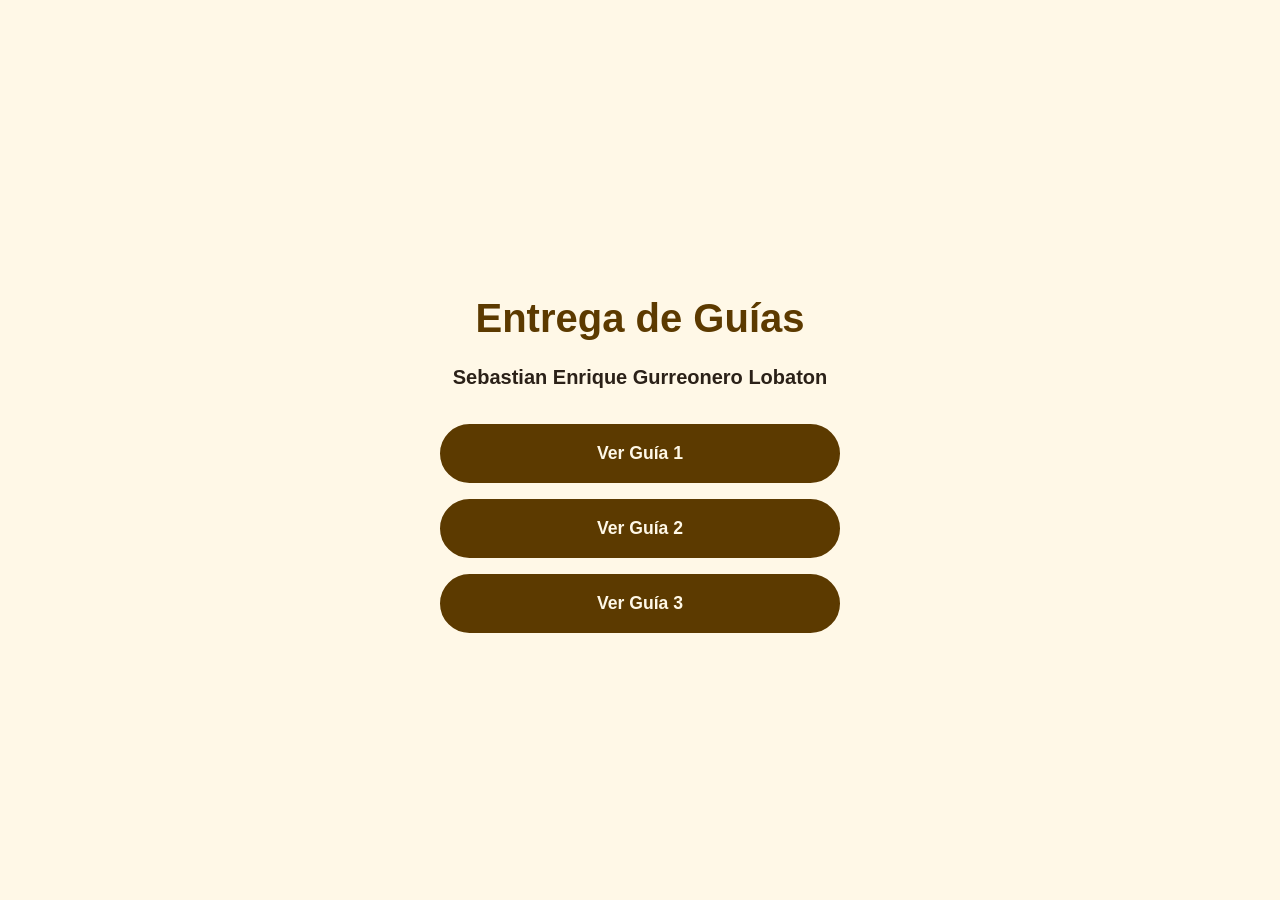
==== index.html @ 0f21b594 "actualizando" ====
<!DOCTYPE html>
<html lang="es">

<head>
    <meta charset="UTF-8">
    <meta name="viewport" content="width=device-width, initial-scale=1.0">
    <title>Entrega de Guías | Sebastian Enrique Gurreonero Lobaton</title>
    <style>
        /* ===== Estilos Base ===== */
        *, *::before, *::after {
            box-sizing: border-box;
        }

        :root {
            --cafe: #5C3A00;      
            --amarillo: #FDB913;  
            --crema: #FFF8E7;     
            --texto: #2B2118;     
        }

        body {
            margin: 0;
            font-family: Arial, Helvetica, sans-serif;
            font-size: 1rem;
            line-height: 1.5;
            color: var(--texto);
            background: var(--crema);
            display: flex;
            flex-direction: column;
            min-height: 100vh;
        }

        main {
            max-width: 800px;
            margin: auto;
            padding: 2rem 1rem;
            text-align: center;
            width: 100%;
        }

        /* ===== Tipografía ===== */
        h1 {
            color: var(--cafe);
            font-size: 2.5rem;
            margin-bottom: 0.5rem;
            line-height: 1.2;
        }

        .nombre {
            font-size: 1.25rem;
            font-weight: bold;
            color: var(--texto);
            margin-bottom: 2rem;
        }

        /* ===== Contenedor de Enlaces ===== .links-container */
        .links-container {
            display: flex;
            flex-direction: column;
            gap: 1rem;
            max-width: 400px;
            margin: 0 auto;
        }

        .btn-link {
            display: block;
            padding: 0.9rem 1.5rem;
            background: var(--cafe);
            color: var(--crema);
            text-decoration: none;
            font-weight: bold;
            font-size: 1.1rem;
            border-radius: 999px;
            border: 2px solid var(--cafe);
            transition: background 0.2s, color 0.2s;
        }

        .btn-link:hover {
            background: var(--amarillo);
            color: #161616;
            border-color: var(--amarillo);
        }

        /* ===== Accesibilidad ===== */
        a:focus-visible {
            outline: 3px solid #161616;
            outline-offset: 2px;
        }
    </style>
</head>

<body>
    <main>
        <h1>Entrega de Guías</h1>
        <p class="nombre">Sebastian Enrique Gurreonero Lobaton</p>
        
        <div class="links-container">
            <a href="Guia1/santa-rosa-Gurreonero/index.html" class="btn-link" target="_blank" rel="noopener noreferrer">Ver Guía 1</a>
            
            <a href="Guia2/santa-rosa-Gurreonero/index.html" class="btn-link" target="_blank" rel="noopener noreferrer">Ver Guía 2</a>

            <a href="Guia3/index.html" class="btn-link" target="_blank" rel="noopener noreferrer">Ver Guía 3</a>
        </div>
    </main>
</body>
</html>
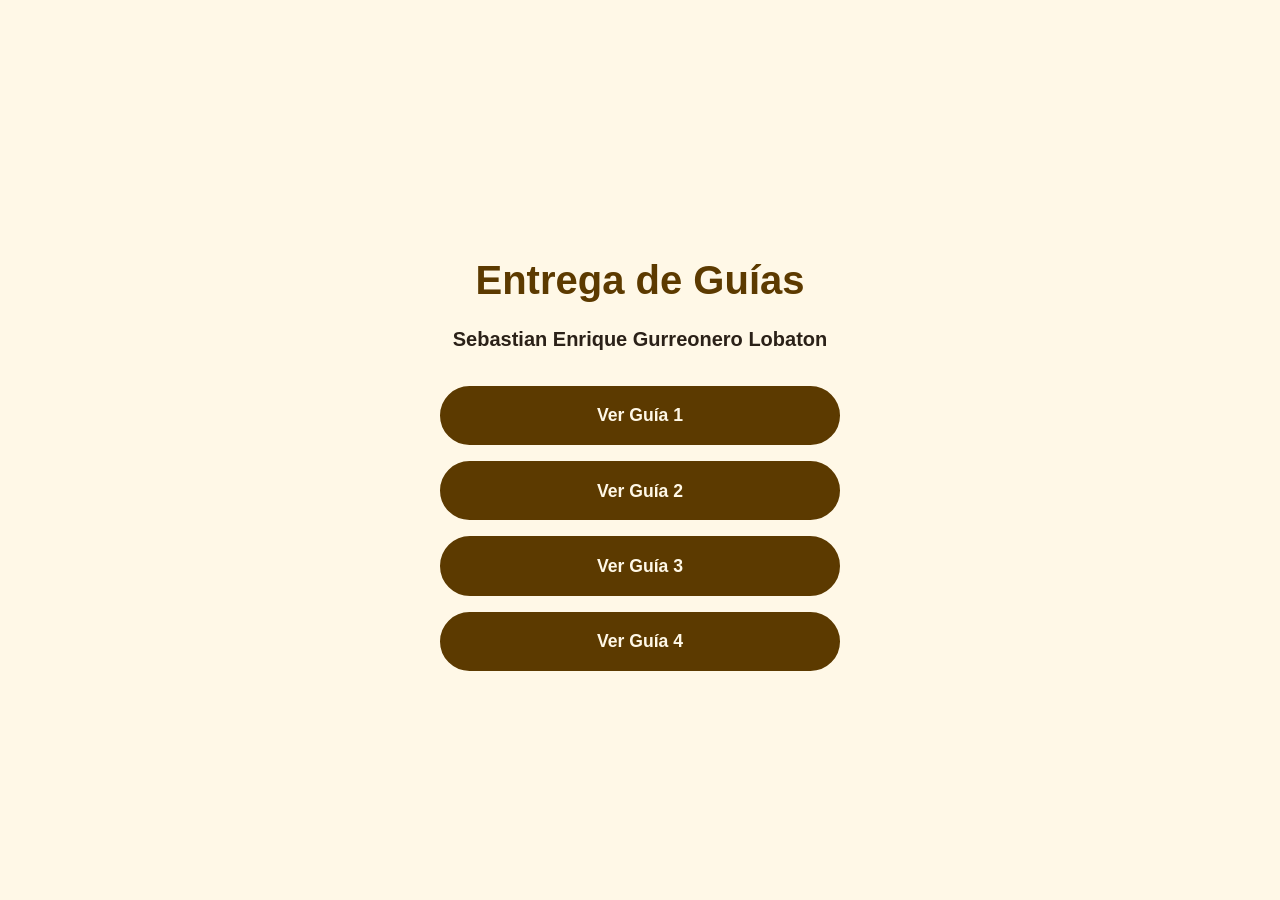
==== commit 1f7dfc72: "AVANCE 4" ====
--- a/index.html
+++ b/index.html
@@ -100,6 +100,8 @@
             <a href="Guia2/santa-rosa-Gurreonero/index.html" class="btn-link" target="_blank" rel="noopener noreferrer">Ver Guía 2</a>
 
             <a href="Guia3/index.html" class="btn-link" target="_blank" rel="noopener noreferrer">Ver Guía 3</a>
+
+            <a href="Guia4/index.html" class="btn-link" target="_blank" rel="noopener noreferrer">Ver Guía 4</a>
         </div>
     </main>
 </body>
